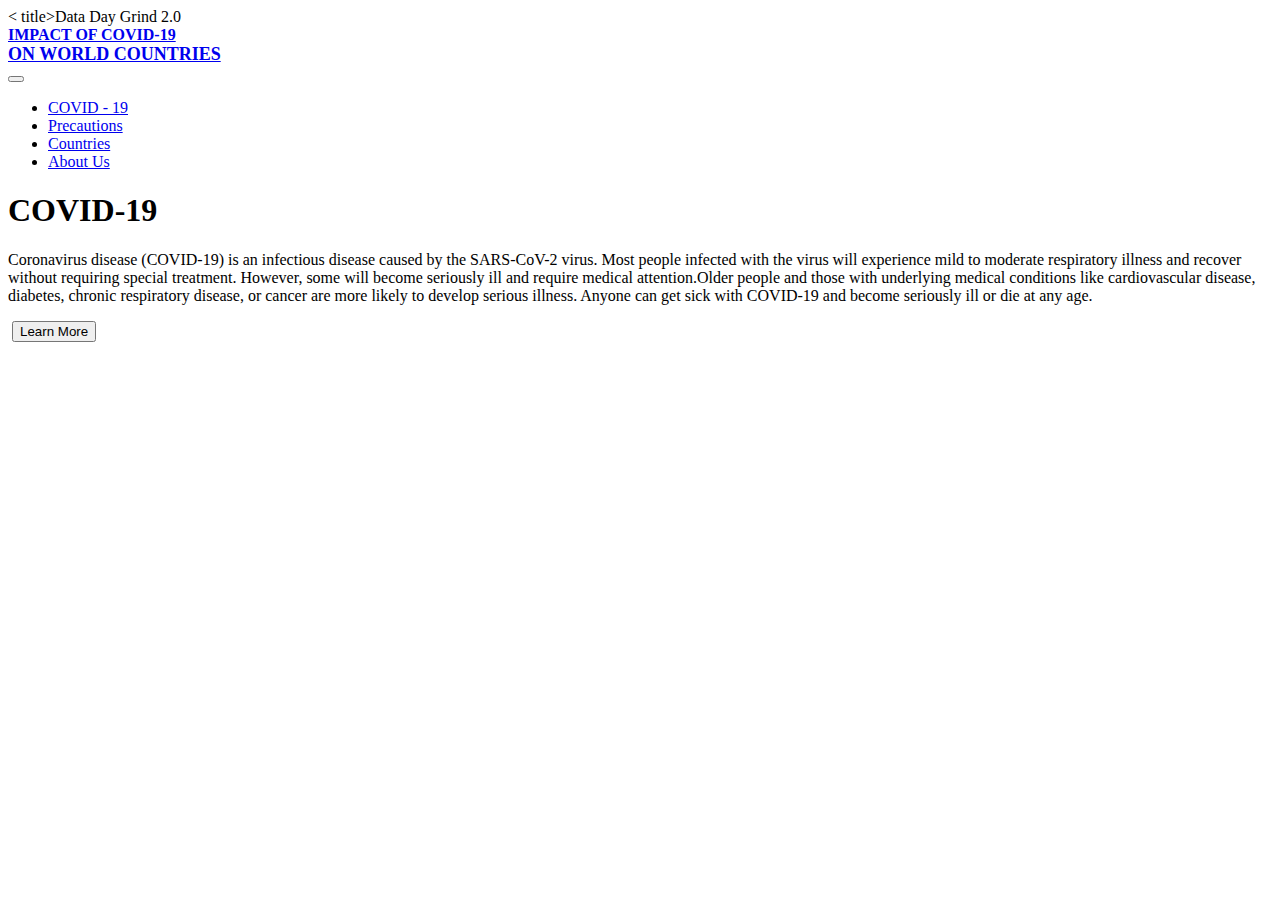
==== index.html @ d6d006fd "Add files via upload" ====
<!DOCTYPE html>
<html lang="en">
  <head>
    <meta charset="UTF-8" />
    <meta http-equiv="X-UA-Compatible" content="IE=edge" />
    <meta name="viewport" content="width=device-width, initial-scale=1.0" />
      
      
<!-- NB Essential-->
      
    <link href="https://cdn.jsdelivr.net/npm/bootstrap@5.0.1/dist/css/bootstrap.min.css"
      rel="stylesheet"
      integrity="sha384-+0n0xVW2eSR5OomGNYDnhzAbDsOXxcvSN1TPprVMTNDbiYZCxYbOOl7+AMvyTG2x"
      crossorigin="anonymous" />
    <link rel="stylesheet"
      href="https://cdn.jsdelivr.net/npm/bootstrap-icons@1.3.0/font/bootstrap-icons.css" />
    <link href="https://api.mapbox.com/mapbox-gl-js/v2.1.1/mapbox-gl.css"
      rel="stylesheet" />
    <link rel="stylesheet" href="css/style.css" />
      
<!-- NB Essential-->
      
      
<!-- MD cards -->
<!-- MD cards -->
      
      
  <!-- Vendor CSS Files -->
  <link href="assets/vendor/animate.css/animate.min.css" rel="stylesheet">
  <link href="assets/vendor/aos/aos.css" rel="stylesheet">
  <link href="assets/vendor/bootstrap/css/bootstrap.min.css" rel="stylesheet">
  <link href="assets/vendor/bootstrap-icons/bootstrap-icons.css" rel="stylesheet">
  <link href="assets/vendor/boxicons/css/boxicons.min.css" rel="stylesheet">
  <link href="assets/vendor/glightbox/css/glightbox.min.css" rel="stylesheet">
  <link href="assets/vendor/swiper/swiper-bundle.min.css" rel="stylesheet">

  <!-- Template Main CSS File -->
  <link href="assets/css/style.css" rel="stylesheet">

      
      
<!-- MD cards -->
<!-- MD cards -->

      

< title>Data Day Grind 2.0</title>
<meta content="" name="description">
<meta content="" name="keywords">  
      
      
  </head>
    


      
      
<!-- Navbar -->

    <nav class="navbar navbar-expand-lg bg-light navbar-light py-3 fixed-top">
      <div class="container">
        <a href="#" class="navbar-brand" style="font-weight: 600">IMPACT OF COVID-19 <div style="font-size: 18px"> ON WORLD COUNTRIES </div> </a>

        <button
          class="navbar-toggler"
          type="button"
          data-bs-toggle="collapse"
          data-bs-target="#navmenu"
        >
          <span class="navbar-toggler-icon"></span>
        </button>

        <div class="collapse navbar-collapse" id="navmenu">
          <ul class="navbar-nav ms-auto">
            <li class="nav-item">
              <a href="#covid-19" class="nav-link">COVID - 19</a>
            </li>
            <li class="nav-item">
              <a href="precautions.html" class="nav-link">Precautions</a>
            </li>
            <li class="nav-item">
              <a href="impact.html" class="nav-link">Countries</a>
            </li>
            <li class="nav-item">
              <a href="about-us.html" class="nav-link">About Us</a>
            </li>
          </ul>
        </div>
      </div>
    </nav>

<!-- Navbar -->

 


  <!-- COVID-19 -->  

              <section
      class="bg- text-dark p-5 p-lg-0 pt-lg-5 text-center text-sm-start" data-aos="fade-up"
    >
      <div class="container">
        <div class="d-sm-flex align-items-center justify-content-between">
          <div>
            <h1 id="scrollspyHeading1" class=""> COVID<span class="text-primary">-19 </span></h1>
              
            <p class="lead my-4" style="text-align: start; font-size: 1em">
Coronavirus disease (COVID-19) is an infectious disease caused by the SARS-CoV-2 virus. Most people infected with the virus will experience mild to moderate respiratory illness and recover without requiring special treatment. However, some will become seriously ill and require medical attention.<text class="d-none d-sm-block">Older people and those with underlying medical conditions like cardiovascular disease, diabetes, chronic respiratory disease, or cancer are more likely to develop serious illness. Anyone can get sick with COVID-19 and become seriously ill or die at any age.</text> </p>
              
               <img
            class="img-fluid rounded d-block d-sm-none"
            style="max-height: 350px "
            src="img/clip-stay-home-during-the-coronavirus-epidemic-family-staying-at-home-in-self-quarantine-protection-from-virus-1.png"
            alt=""
          />    
            <button
              class="btn btn-primary btn-md"
              data-bs-toggle="modal"
              data-bs-target="#enroll"
              onclick="window.location.href = 'https://who.int/health-topics/coronavirus'";
            >
              Learn More
            </button>
              
              
          </div>
          <img
            class="img-fluid rounded d-none d-sm-block"
            style="max-height: 350px "
            src="img/clip-stay-home-during-the-coronavirus-epidemic-family-staying-at-home-in-self-quarantine-protection-from-virus-1.png"
            alt=""
          />            
        </div>
      </div>
    </section>
    
  <!-- COVID-19 -->  

    
    
    
    

      
      
      
      

      
      
      
      
      
      
<body> 
    
  <!-- JS included here -->  
  <!-- JS included here -->  
  <!-- JS MD included here -->
    
    
    
    
  <!-- Vendor JS Files -->
  <script src="assets/vendor/aos/aos.js"></script>
  <script src="assets/vendor/bootstrap/js/bootstrap.bundle.min.js"></script>
  <script src="assets/vendor/glightbox/js/glightbox.min.js"></script>
  <script src="assets/vendor/isotope-layout/isotope.pkgd.min.js"></script>
  <script src="assets/vendor/php-email-form/validate.js"></script>
  <script src="assets/vendor/purecounter/purecounter.js"></script>
  <script src="assets/vendor/swiper/swiper-bundle.min.js"></script>
  <script src="assets/vendor/waypoints/noframework.waypoints.js"></script>

  <!-- Template Main JS File -->
  <script src="assets/js/main.js"></script>
 
    
    
    
    
  <!-- JS MD included here -->  
  <!-- JS included here -->  
  <!-- JS included here -->  

     <script
      src="https://cdn.jsdelivr.net/npm/bootstrap@5.0.1/dist/js/bootstrap.bundle.min.js"
      integrity="sha384-gtEjrD/SeCtmISkJkNUaaKMoLD0//ElJ19smozuHV6z3Iehds+3Ulb9Bn9Plx0x4"
      crossorigin="anonymous"
    ></script>
    <script src="https://api.mapbox.com/mapbox-gl-js/v2.1.1/mapbox-gl.js"></script>

    <script>
      mapboxgl.accessToken =
        'pk.eyJ1IjoiYnRyYXZlcnN5IiwiYSI6ImNrbmh0dXF1NzBtbnMyb3MzcTBpaG10eXcifQ.h5ZyYCglnMdOLAGGiL1Auw'
      var map = new mapboxgl.Map({
        container: 'map',
        style: 'mapbox://styles/mapbox/streets-v11',
        center: [-71.060982, 42.35725],
        zoom: 18,
      })
    </script>
    
    
    </body>    
</html>
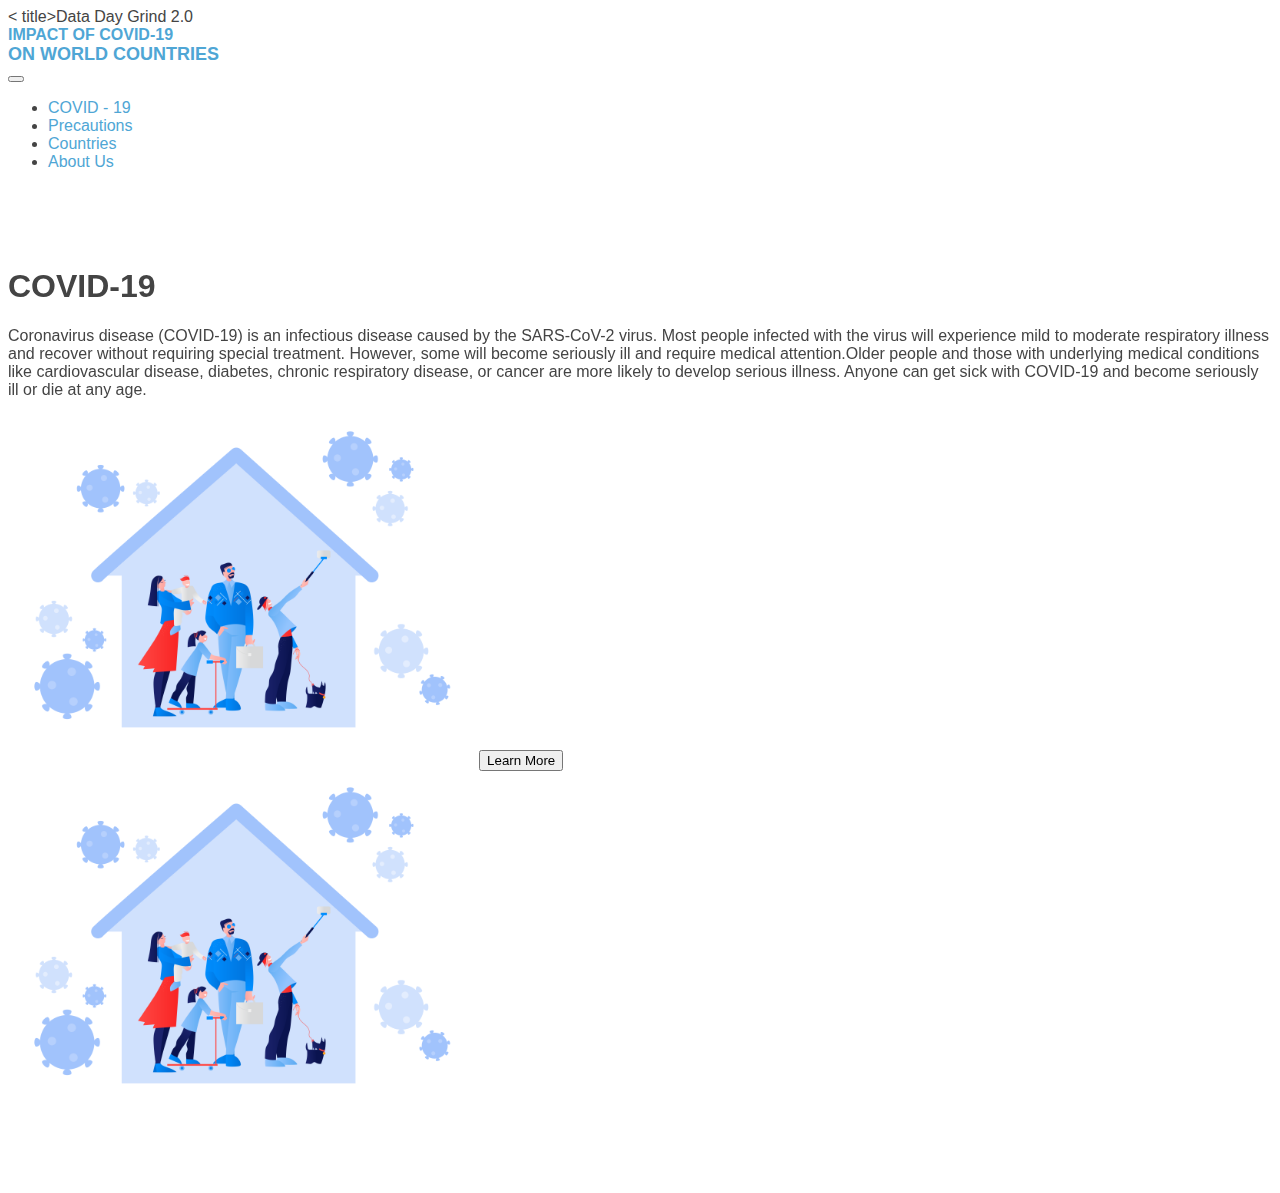
==== commit 07b032e6: "Update index.html" ====
--- a/index.html
+++ b/index.html
@@ -21,13 +21,7 @@
       rel="stylesheet" />
     <link rel="stylesheet" href="css/style.css" />
       
-<!-- NB Essential-->
-      
-      
-<!-- MD cards -->
-<!-- MD cards -->
-      
-      
+<!-- NB Essential--
   <!-- Vendor CSS Files -->
   <link href="assets/vendor/animate.css/animate.min.css" rel="stylesheet">
   <link href="assets/vendor/aos/aos.css" rel="stylesheet">
@@ -52,12 +46,7 @@
 <meta content="" name="keywords">  
       
       
-  </head>
-    
-
-
-      
-      
+  </head>    
 <!-- Navbar -->
 
     <nav class="navbar navbar-expand-lg bg-light navbar-light py-3 fixed-top">
@@ -93,10 +82,6 @@
     </nav>
 
 <!-- Navbar -->
-
- 
-
-
   <!-- COVID-19 -->  
 
               <section
@@ -138,23 +123,6 @@
     </section>
     
   <!-- COVID-19 -->  
-
-    
-    
-    
-    
-
-      
-      
-      
-      
-
-      
-      
-      
-      
-      
-      
 <body> 
     
   <!-- JS included here -->  
@@ -205,4 +173,4 @@
     
     
     </body>    
-</html>+</html>
--- a/assets/css/style.css
+++ b/assets/css/style.css
@@ -0,0 +1,1814 @@
+/**
+* Template Name: Moderna - v4.7.0
+* Template URL: https://bootstrapmade.com/free-bootstrap-template-corporate-moderna/
+* Author: BootstrapMade.com
+* License: https://bootstrapmade.com/license/
+*/
+
+/*--------------------------------------------------------------
+# General
+--------------------------------------------------------------*/
+body {
+  font-family: "Open Sans", sans-serif;
+  color: #444;
+}
+
+a {
+  color: #4fa6d5;
+  text-decoration: none;
+}
+
+a:hover {
+  color: #45beff;
+  text-decoration: none;
+}
+
+h1, h2, h3, h4, h5, h6, .font-primary {
+  font-family: "Roboto", sans-serif;
+}
+
+/*--------------------------------------------------------------
+# Back to top button
+--------------------------------------------------------------*/
+.back-to-top {
+  position: fixed;
+  visibility: hidden;
+  opacity: 0;
+  right: 15px;
+  bottom: 15px;
+  z-index: 99999;
+  background: #68A4C4;
+  width: 40px;
+  height: 40px;
+  border-radius: 4px;
+  transition: all 0.4s;
+}
+.back-to-top i {
+  font-size: 24px;
+  color: #fff;
+  line-height: 0;
+}
+.back-to-top:hover {
+  background: #85b6cf;
+  color: #fff;
+}
+.back-to-top.active {
+  visibility: visible;
+  opacity: 1;
+}
+
+/*--------------------------------------------------------------
+# Header
+--------------------------------------------------------------*/
+#header {
+  height: 80px;
+  transition: all 0.5s;
+  z-index: 997;
+  transition: all 0.5s;
+  background: #1e4356;
+}
+#header.header-transparent {
+  background: none;
+}
+#header.header-scrolled {
+  background: rgba(30, 67, 86, 0.8);
+  height: 60px;
+}
+#header .logo h1 {
+  font-size: 28px;
+  margin: 0;
+  padding: 4px 0;
+  line-height: 1;
+  font-weight: 400;
+  letter-spacing: 3px;
+  text-transform: uppercase;
+}
+#header .logo h1 a, #header .logo h1 a:hover {
+  color: #fff;
+  text-decoration: none;
+}
+#header .logo img {
+  padding: 0;
+  margin: 0;
+  max-height: 40px;
+}
+
+#main {
+  margin-top: 80px;
+}
+
+/*--------------------------------------------------------------
+# Navigation Menu
+--------------------------------------------------------------*/
+
+/*--------------------------------------------------------------
+# Hero Section
+--------------------------------------------------------------*/
+#hero {
+  width: 100%;
+  height: 90vh;
+  overflow: hidden;
+  position: relative;
+}
+#hero::after {
+  content: "";
+  position: absolute;
+  left: 50%;
+  top: 0;
+  width: 130%;
+  height: 95%;
+  background: linear-gradient(to right, white, white), url("../img/01.png") center top no-repeat;
+  z-index: 0;
+  border-radius: 0 0 50% 50%;
+  transform: translateX(-50%) rotate(0deg);
+}
+#hero::before {
+  content: "";
+  position: absolute;
+  left: 50%;
+  top: 0;
+  width: 130%;
+  height: 96%;
+  background: #68A4C4;
+  opacity: 0.3;
+  z-index: 0;
+  border-radius: 0 0 50% 50%;
+  transform: translateX(-50%) translateY(18px) rotate(2deg);
+}
+#hero .carousel-container {
+  display: flex;
+  justify-content: center;
+  align-items: center;
+  flex-direction: column;
+  text-align: center;
+  bottom: 0;
+  top: 0;
+  left: 0;
+  right: 0;
+}
+#hero h2 {
+  color: #fff;
+  margin-bottom: 30px;
+  font-size: 48px;
+  font-weight: 700;
+}
+#hero p {
+  width: 80%;
+  -webkit-animation-delay: 0.4s;
+  animation-delay: 0.4s;
+  margin: 0 auto 30px auto;
+  color: white;
+}
+#hero .carousel-control-prev, #hero .carousel-control-next {
+  width: 10%;
+}
+#hero .carousel-control-next-icon, #hero .carousel-control-prev-icon {
+  background: none;
+  font-size: 48px;
+  line-height: 1;
+  width: auto;
+  height: auto;
+}
+#hero .btn-get-started {
+  font-family: "Roboto", sans-serif;
+  font-weight: 500;
+  font-size: 14px;
+  letter-spacing: 1px;
+  display: inline-block;
+  padding: 12px 32px;
+  border-radius: 50px;
+  transition: 0.5s;
+  line-height: 1;
+  margin: 10px;
+  color: #fff;
+  -webkit-animation-delay: 0.8s;
+  animation-delay: 0.8s;
+  border: 2px solid #68A4C4;
+}
+#hero .btn-get-started:hover {
+  background: #68A4C4;
+  color: #fff;
+  text-decoration: none;
+}
+@media (min-width: 1024px) {
+  #hero p {
+    width: 60%;
+  }
+  #hero .carousel-control-prev, #hero .carousel-control-next {
+    width: 5%;
+  }
+}
+@media (max-width: 768px) {
+  #hero::after {
+    width: 180%;
+    height: 95%;
+    border-radius: 0 0 50% 50%;
+    transform: translateX(-50%) rotate(0deg);
+  }
+  #hero::before {
+    top: 0;
+    width: 180%;
+    height: 94%;
+    border-radius: 0 0 50% 50%;
+    transform: translateX(-50%) translateY(20px) rotate(4deg);
+  }
+}
+@media (max-width: 575px) {
+  #hero h2 {
+    font-size: 30px;
+  }
+  #hero::after {
+    left: 40%;
+    top: 0;
+    width: 200%;
+    height: 95%;
+    border-radius: 0 0 50% 50%;
+    transform: translateX(-50%) rotate(0deg);
+  }
+  #hero::before {
+    left: 50%;
+    top: 0;
+    width: 200%;
+    height: 94%;
+    border-radius: 0 0 50% 50%;
+    transform: translateX(-50%) translateY(20px) rotate(4deg);
+  }
+}
+
+/*--------------------------------------------------------------
+# Hero No Slider Section
+--------------------------------------------------------------*/
+#hero-no-slider {
+  width: 100%;
+  height: 100vh;
+  overflow: hidden;
+  position: relative;
+  text-align: center;
+}
+#hero-no-slider::before {
+  content: "";
+  position: absolute;
+  left: 0;
+  top: 0;
+  right: 0;
+  bottom: 0;
+  background: linear-gradient(to right, rgba(30, 67, 86, 0.8), rgba(30, 67, 86, 0.6)), url("../img/01.png") center top no-repeat;
+}
+#hero-no-slider h2 {
+  color: #fff;
+  margin-bottom: 15px;
+  font-size: 48px;
+  font-weight: 700;
+}
+#hero-no-slider p {
+  color: #fff;
+}
+#hero-no-slider .btn-get-started {
+  font-family: "Roboto", sans-serif;
+  font-weight: 500;
+  font-size: 14px;
+  letter-spacing: 1px;
+  display: inline-block;
+  padding: 12px 32px;
+  border-radius: 50px;
+  transition: 0.5s;
+  line-height: 1;
+  margin: 10px;
+  color: #fff;
+  -webkit-animation-delay: 0.8s;
+  animation-delay: 0.8s;
+  border: 2px solid #68A4C4;
+}
+#hero-no-slider .btn-get-started:hover {
+  background: #68A4C4;
+  color: #fff;
+  text-decoration: none;
+}
+@media (max-width: 575px) {
+  #hero-no-slider h2 {
+    font-size: 30px;
+  }
+}
+
+/*--------------------------------------------------------------
+# Sections General
+--------------------------------------------------------------*/
+section {
+  padding: 60px 0;
+}
+
+.section-bg {
+  background-color: #f3f8fa;
+}
+
+.section-title {
+  text-align: center;
+  padding-bottom: 30px;
+}
+.section-title h2 {
+  font-size: 28px;
+  font-weight: 400;
+  margin-bottom: 20px;
+  padding-bottom: 20px;
+  position: relative;
+}
+.section-title h2::before {
+  content: "";
+  position: absolute;
+  display: block;
+  width: 120px;
+  height: 1px;
+  background: #ddd;
+  bottom: 1px;
+  left: calc(50% - 60px);
+}
+.section-title h2::after {
+  content: "";
+  position: absolute;
+  display: block;
+  width: 40px;
+  height: 3px;
+  background: #68A4C4;
+  bottom: 0;
+  left: calc(50% - 20px);
+}
+.section-title p {
+  margin-bottom: 0;
+}
+
+/*--------------------------------------------------------------
+# Breadcrumbs
+--------------------------------------------------------------*/
+.breadcrumbs {
+  padding: 15px 0;
+  background-color: #f3f8fa;
+  min-height: 40px;
+}
+.breadcrumbs h2 {
+  font-size: 28px;
+  font-weight: 300;
+}
+.breadcrumbs ol {
+  display: flex;
+  flex-wrap: wrap;
+  list-style: none;
+  padding: 0;
+  margin: 0;
+}
+.breadcrumbs ol li + li {
+  padding-left: 10px;
+}
+.breadcrumbs ol li + li::before {
+  display: inline-block;
+  padding-right: 10px;
+  color: #6c757d;
+  content: "/";
+}
+@media (max-width: 768px) {
+  .breadcrumbs .d-flex {
+    display: block !important;
+  }
+  .breadcrumbs ol {
+    display: block;
+  }
+  .breadcrumbs ol li {
+    display: inline-block;
+  }
+}
+
+/*--------------------------------------------------------------
+# Our Services
+--------------------------------------------------------------*/
+.services {
+  padding-bottom: 20px;
+}
+.services .icon-box {
+  padding: 30px;
+  position: relative;
+  overflow: hidden;
+  margin: 0 0 40px 0;
+  background: #fff;
+  box-shadow: 0 5px 26px 0 rgba(68, 88, 144, 0.14);
+  transition: all 0.3s ease-in-out;
+  text-align: center;
+  border: 1px solid #fff;
+}
+.services .icon {
+  margin: 0 auto 20px auto;
+  padding-top: 17px;
+  display: inline-block;
+  text-align: center;
+  border-radius: 50%;
+  width: 72px;
+  height: 72px;
+}
+.services .icon i {
+  font-size: 36px;
+  line-height: 1;
+}
+.services .title {
+  font-weight: 700;
+  margin-bottom: 15px;
+  font-size: 18px;
+}
+.services .title a {
+  color: #111;
+}
+.services .description {
+  font-size: 15px;
+  line-height: 28px;
+  margin-bottom: 0;
+}
+.services .icon-box-pink .icon {
+  background: #fceef3;
+}
+.services .icon-box-pink .icon i {
+  color: #ff689b;
+}
+.services .icon-box-pink:hover {
+  border-color: #ff689b;
+}
+.services .icon-box-cyan .icon {
+  background: #e6fdfc;
+}
+.services .icon-box-cyan .icon i {
+  color: #3fcdc7;
+}
+.services .icon-box-cyan:hover {
+  border-color: #3fcdc7;
+}
+.services .icon-box-green .icon {
+  background: #eafde7;
+}
+.services .icon-box-green .icon i {
+  color: #41cf2e;
+}
+.services .icon-box-green:hover {
+  border-color: #41cf2e;
+}
+.services .icon-box-blue .icon {
+  background: #e1eeff;
+}
+.services .icon-box-blue .icon i {
+  color: #2282ff;
+}
+.services .icon-box-blue:hover {
+  border-color: #2282ff;
+}
+
+/*--------------------------------------------------------------
+# Why Us
+--------------------------------------------------------------*/
+.why-us .container {
+  box-shadow: 0 5px 25px 0 rgba(214, 215, 216, 0.6);
+  background: #fff;
+}
+.why-us .icon-box + .icon-box {
+  margin-top: 50px;
+}
+.why-us .icon-box .icon {
+  float: left;
+  display: flex;
+  align-items: center;
+  justify-content: center;
+  width: 72px;
+  height: 72px;
+  background: #f3f8fa;
+  border-radius: 6px;
+  transition: 0.5s;
+}
+.why-us .icon-box .icon i {
+  color: #68A4C4;
+  font-size: 32px;
+}
+.why-us .icon-box:hover .icon {
+  background: #68A4C4;
+}
+.why-us .icon-box:hover .icon i {
+  color: #fff;
+}
+.why-us .icon-box .title {
+  margin-left: 95px;
+  font-weight: 700;
+  margin-bottom: 10px;
+  font-size: 18px;
+  text-transform: uppercase;
+}
+.why-us .icon-box .title a {
+  color: #343a40;
+  transition: 0.3s;
+}
+.why-us .icon-box .title a:hover {
+  color: #68A4C4;
+}
+.why-us .icon-box .description {
+  margin-left: 95px;
+  line-height: 24px;
+  font-size: 14px;
+}
+.why-us .video-box {
+  position: relative;
+}
+.why-us .video-box img {
+  padding-top: 15px;
+  padding-bottom: 15px;
+}
+.why-us .play-btn {
+  width: 94px;
+  height: 94px;
+  background: radial-gradient(#68A4C4 50%, rgba(104, 164, 196, 0.4) 52%);
+  border-radius: 50%;
+  display: block;
+  position: absolute;
+  left: calc(50% - 47px);
+  top: calc(50% - 47px);
+  overflow: hidden;
+}
+.why-us .play-btn::after {
+  content: "";
+  position: absolute;
+  left: 50%;
+  top: 50%;
+  transform: translateX(-40%) translateY(-50%);
+  width: 0;
+  height: 0;
+  border-top: 10px solid transparent;
+  border-bottom: 10px solid transparent;
+  border-left: 15px solid #fff;
+  z-index: 100;
+  transition: all 400ms cubic-bezier(0.55, 0.055, 0.675, 0.19);
+}
+.why-us .play-btn::before {
+  content: "";
+  position: absolute;
+  width: 120px;
+  height: 120px;
+  -webkit-animation-delay: 0s;
+  animation-delay: 0s;
+  -webkit-animation: pulsate-btn 2s;
+  animation: pulsate-btn 2s;
+  -webkit-animation-direction: forwards;
+  animation-direction: forwards;
+  -webkit-animation-iteration-count: infinite;
+  animation-iteration-count: infinite;
+  -webkit-animation-timing-function: steps;
+  animation-timing-function: steps;
+  opacity: 1;
+  border-radius: 50%;
+  border: 5px solid rgba(104, 164, 196, 0.7);
+  top: -15%;
+  left: -15%;
+  background: rgba(198, 16, 0, 0);
+}
+.why-us .play-btn:hover::after {
+  border-left: 15px solid #68A4C4;
+  transform: scale(20);
+}
+.why-us .play-btn:hover::before {
+  content: "";
+  position: absolute;
+  left: 50%;
+  top: 50%;
+  transform: translateX(-40%) translateY(-50%);
+  width: 0;
+  height: 0;
+  border: none;
+  border-top: 10px solid transparent;
+  border-bottom: 10px solid transparent;
+  border-left: 15px solid #fff;
+  z-index: 200;
+  -webkit-animation: none;
+  animation: none;
+  border-radius: 0;
+}
+
+@-webkit-keyframes pulsate-btn {
+  0% {
+    transform: scale(0.6, 0.6);
+    opacity: 1;
+  }
+  100% {
+    transform: scale(1, 1);
+    opacity: 0;
+  }
+}
+
+@keyframes pulsate-btn {
+  0% {
+    transform: scale(0.6, 0.6);
+    opacity: 1;
+  }
+  100% {
+    transform: scale(1, 1);
+    opacity: 0;
+  }
+}
+/*--------------------------------------------------------------
+# Features
+--------------------------------------------------------------*/
+.features .row + .row {
+  margin-top: 100px;
+}
+.features h3 {
+  font-weight: 400;
+  font-size: 24px;
+}
+.features ul {
+  list-style: none;
+  padding: 0;
+}
+.features ul li {
+  padding-bottom: 10px;
+}
+.features ul i {
+  font-size: 20px;
+  padding-right: 4px;
+  color: #68A4C4;
+}
+.features p:last-child {
+  margin-bottom: 0;
+}
+
+/*--------------------------------------------------------------
+# About
+--------------------------------------------------------------*/
+.about h3 {
+  font-weight: 400;
+  font-size: 26px;
+}
+.about ul {
+  list-style: none;
+  padding: 0;
+}
+.about ul li {
+  padding-bottom: 10px;
+}
+.about ul i {
+  font-size: 20px;
+  padding-right: 4px;
+  color: #68A4C4;
+}
+.about p:last-child {
+  margin-bottom: 0;
+}
+
+/*--------------------------------------------------------------
+# Facts
+--------------------------------------------------------------*/
+.facts .counters span {
+  font-size: 48px;
+  display: block;
+  color: #68A4C4;
+}
+.facts .counters p {
+  padding: 0;
+  margin: 0 0 20px 0;
+  font-family: "Roboto", sans-serif;
+  font-size: 14px;
+}
+
+/*--------------------------------------------------------------
+# Our Skills
+--------------------------------------------------------------*/
+.skills {
+  padding: 60px 0;
+}
+.skills .progress {
+  height: 35px;
+  margin-bottom: 10px;
+}
+.skills .progress .skill {
+  line-height: 35px;
+  padding: 0;
+  margin: 0 0 0 20px;
+  text-transform: uppercase;
+}
+.skills .progress .skill .val {
+  float: right;
+  font-style: normal;
+  margin: 0 20px 0 0;
+}
+.skills .progress-bar {
+  width: 1px;
+  text-align: left;
+  transition: 0.9s;
+}
+
+/*--------------------------------------------------------------
+# Tetstimonials
+--------------------------------------------------------------*/
+.testimonials {
+  padding: 60px 0;
+}
+.testimonials .section-header {
+  margin-bottom: 40px;
+}
+.testimonials .testimonials-carousel {
+  overflow: hidden;
+}
+.testimonials .testimonial-item {
+  text-align: center;
+}
+.testimonials .testimonial-item .testimonial-img {
+  width: 120px;
+  border-radius: 50%;
+  border: 4px solid #fff;
+  margin: 0 auto;
+}
+.testimonials .testimonial-item h3 {
+  font-size: 20px;
+  font-weight: bold;
+  margin: 10px 0 5px 0;
+  color: #111;
+}
+.testimonials .testimonial-item h4 {
+  font-size: 14px;
+  color: #999;
+  margin: 0 0 15px 0;
+}
+.testimonials .testimonial-item .quote-icon-left, .testimonials .testimonial-item .quote-icon-right {
+  color: #fbfcfd;
+  font-size: 26px;
+}
+.testimonials .testimonial-item .quote-icon-left {
+  display: inline-block;
+  left: -5px;
+  position: relative;
+}
+.testimonials .testimonial-item .quote-icon-right {
+  display: inline-block;
+  right: -5px;
+  position: relative;
+  top: 10px;
+}
+.testimonials .testimonial-item p {
+  font-style: italic;
+  margin: 0 auto 15px auto;
+}
+.testimonials .swiper-pagination {
+  margin-top: 20px;
+  position: relative;
+}
+.testimonials .swiper-pagination .swiper-pagination-bullet {
+  width: 12px;
+  height: 12px;
+  background-color: #fff;
+  opacity: 1;
+  border: 1px solid #68A4C4;
+}
+.testimonials .swiper-pagination .swiper-pagination-bullet-active {
+  background-color: #68A4C4;
+}
+
+/*--------------------------------------------------------------
+# Service Details
+--------------------------------------------------------------*/
+.service-details {
+  padding-bottom: 10px;
+}
+.service-details .card {
+  border: 0;
+  padding: 0 30px;
+  margin-bottom: 60px;
+  position: relative;
+}
+.service-details .card-img {
+  width: calc(100% + 60px);
+  margin-left: -30px;
+  overflow: hidden;
+  z-index: 9;
+  border-radius: 0;
+}
+.service-details .card-img img {
+  max-width: 100%;
+  transition: all 0.3s ease-in-out;
+}
+.service-details .card-body {
+  z-index: 10;
+  background: #fff;
+  border-top: 4px solid #fff;
+  padding: 30px;
+  box-shadow: 0px 2px 15px rgba(0, 0, 0, 0.1);
+  margin-top: -60px;
+  transition: 0.3s;
+}
+.service-details .card-title {
+  font-weight: 700;
+  text-align: center;
+  margin-bottom: 20px;
+}
+.service-details .card-title a {
+  color: #1e4356;
+  transition: 0.3s;
+}
+.service-details .card-text {
+  color: #5e5e5e;
+}
+.service-details .read-more a {
+  color: #777777;
+  text-transform: uppercase;
+  font-weight: 600;
+  font-size: 12px;
+  transition: 0.3s;
+}
+.service-details .read-more a:hover {
+  color: #68A4C4;
+}
+.service-details .card:hover img {
+  transform: scale(1.1);
+}
+.service-details .card:hover .card-body {
+  border-color: #68A4C4;
+}
+.service-details .card:hover .card-body .card-title a {
+  color: #68A4C4;
+}
+
+/*--------------------------------------------------------------
+# Pricing
+--------------------------------------------------------------*/
+.pricing .row {
+  padding-top: 40px;
+}
+.pricing .box {
+  padding: 40px;
+  margin-bottom: 30px;
+  box-shadow: 0px 0px 30px rgba(73, 78, 92, 0.15);
+  background: #fff;
+  text-align: center;
+}
+.pricing h3 {
+  font-weight: 300;
+  margin-bottom: 15px;
+  font-size: 28px;
+}
+.pricing h4 {
+  font-size: 46px;
+  color: #68A4C4;
+  font-weight: 400;
+  font-family: "Open Sans", sans-serif;
+  margin-bottom: 25px;
+}
+.pricing h4 span {
+  color: #bababa;
+  font-size: 18px;
+  display: block;
+}
+.pricing ul {
+  padding: 0;
+  list-style: none;
+  color: #999;
+  text-align: left;
+  line-height: 20px;
+}
+.pricing ul li {
+  padding-bottom: 12px;
+}
+.pricing ul i {
+  color: #68A4C4;
+  font-size: 18px;
+  padding-right: 4px;
+}
+.pricing ul .na {
+  color: #ccc;
+}
+.pricing ul .na i {
+  color: #ccc;
+}
+.pricing ul .na span {
+  text-decoration: line-through;
+}
+.pricing .get-started-btn {
+  background: #1e4356;
+  display: inline-block;
+  padding: 6px 30px;
+  border-radius: 20px;
+  color: #fff;
+  transition: none;
+  font-size: 14px;
+  font-weight: 400;
+  font-family: "Roboto", sans-serif;
+  transition: 0.3s;
+}
+.pricing .get-started-btn:hover {
+  background: #68A4C4;
+}
+.pricing .featured {
+  z-index: 10;
+  margin: -30px -5px 0 -5px;
+}
+.pricing .featured .get-started-btn {
+  background: #68A4C4;
+}
+.pricing .featured .get-started-btn:hover {
+  background: #85b6cf;
+}
+@media (max-width: 992px) {
+  .pricing .box {
+    max-width: 60%;
+    margin: 0 auto 30px auto;
+  }
+}
+@media (max-width: 767px) {
+  .pricing .box {
+    max-width: 80%;
+    margin: 0 auto 30px auto;
+  }
+}
+@media (max-width: 420px) {
+  .pricing .box {
+    max-width: 100%;
+    margin: 0 auto 30px auto;
+  }
+}
+
+/*--------------------------------------------------------------
+# Portfolio
+--------------------------------------------------------------*/
+.portfolio {
+  padding-bottom: 60px;
+}
+.portfolio #portfolio-flters {
+  padding: 0;
+  margin: 0 0 35px 0;
+  list-style: none;
+  text-align: center;
+}
+.portfolio #portfolio-flters li {
+  cursor: pointer;
+  margin: 0 12px 5px 12px;
+  display: inline-block;
+  padding: 0 4px 6px 4px;
+  font-size: 16px;
+  font-weight: 500;
+  line-height: 20px;
+  color: #444;
+  transition: all 0.3s ease-in-out;
+  border-bottom: 2px solid #fff;
+  font-family: "Roboto", sans-serif;
+}
+.portfolio #portfolio-flters li:hover, .portfolio #portfolio-flters li.filter-active {
+  border-color: #68A4C4;
+  color: #68A4C4;
+}
+.portfolio .portfolio-item {
+  background: #1e4356;
+  overflow: hidden;
+  min-height: 200px;
+  position: relative;
+  border-radius: 4px;
+  margin: 0 0 30px 0;
+}
+.portfolio .portfolio-item img {
+  transition: all 0.3s ease-in-out;
+}
+.portfolio .portfolio-item .portfolio-info {
+  opacity: 0;
+  position: absolute;
+  transition: all 0.3s linear;
+  text-align: center;
+  top: 10%;
+  left: 0;
+  right: 0;
+}
+.portfolio .portfolio-item .portfolio-info h3 {
+  font-size: 22px;
+  color: #fff;
+  font-weight: bold;
+}
+.portfolio .portfolio-item .portfolio-info a i {
+  color: rgba(255, 255, 255, 0.6);
+  font-size: 28px;
+  transition: 0.3s;
+}
+.portfolio .portfolio-item .portfolio-info a i:hover {
+  color: white;
+}
+.portfolio .portfolio-item:hover img {
+  opacity: 0.6;
+  transform: scale(1.1);
+}
+.portfolio .portfolio-item:hover .portfolio-info {
+  opacity: 1;
+  top: calc(50% - 30px);
+}
+
+/*--------------------------------------------------------------
+# Portfolio Details
+--------------------------------------------------------------*/
+.portfolio-details {
+  padding-top: 40px;
+}
+.portfolio-details .portfolio-details-slider img {
+  width: 100%;
+}
+.portfolio-details .portfolio-details-slider .swiper-pagination {
+  margin-top: 20px;
+  position: relative;
+}
+.portfolio-details .portfolio-details-slider .swiper-pagination .swiper-pagination-bullet {
+  width: 12px;
+  height: 12px;
+  background-color: #fff;
+  opacity: 1;
+  border: 1px solid #68A4C4;
+}
+.portfolio-details .portfolio-details-slider .swiper-pagination .swiper-pagination-bullet-active {
+  background-color: #68A4C4;
+}
+.portfolio-details .portfolio-info {
+  padding: 30px;
+  box-shadow: 0px 0 30px rgba(30, 67, 86, 0.08);
+}
+.portfolio-details .portfolio-info h3 {
+  font-size: 22px;
+  font-weight: 700;
+  margin-bottom: 20px;
+  padding-bottom: 20px;
+  border-bottom: 1px solid #eee;
+}
+.portfolio-details .portfolio-info ul {
+  list-style: none;
+  padding: 0;
+  font-size: 15px;
+}
+.portfolio-details .portfolio-info ul li + li {
+  margin-top: 10px;
+}
+.portfolio-details .portfolio-description {
+  padding-top: 30px;
+}
+.portfolio-details .portfolio-description h2 {
+  font-size: 26px;
+  font-weight: 700;
+  margin-bottom: 20px;
+}
+.portfolio-details .portfolio-description p {
+  padding: 0;
+}
+
+/*--------------------------------------------------------------
+# Team
+--------------------------------------------------------------*/
+.team {
+  background: #fff;
+  padding-bottom: 30px;
+}
+.team .member {
+  margin-bottom: 20px;
+  overflow: hidden;
+}
+.team .member .member-img {
+  position: relative;
+  overflow: hidden;
+}
+.team .member .social {
+  position: absolute;
+  left: 0;
+  bottom: -40px;
+  right: 0;
+  height: 40px;
+  opacity: 0;
+  transition: bottom ease-in-out 0.4s;
+  text-align: center;
+  background: rgba(30, 67, 86, 0.8);
+  display: flex;
+  align-items: center;
+  justify-content: center;
+}
+.team .member .social a {
+  transition: color 0.3s;
+  color: #fff;
+  margin: 0 12px;
+  display: inline-block;
+}
+.team .member .social a:hover {
+  color: #68A4C4;
+}
+.team .member .social i {
+  font-size: 18px;
+  margin: 0 2px;
+}
+.team .member .member-info h4 {
+  font-weight: 700;
+  margin: 15px 0 5px 0;
+  font-size: 18px;
+}
+.team .member .member-info span {
+  display: block;
+  font-size: 13px;
+  text-transform: uppercase;
+  font-weight: 400;
+  margin-bottom: 15px;
+  color: #68A4C4;
+}
+.team .member .member-info p {
+  font-style: italic;
+  font-size: 14px;
+  line-height: 26px;
+  color: #666;
+}
+.team .member:hover .social {
+  bottom: 0;
+  opacity: 1;
+  transition: bottom ease-in-out 0.4s;
+}
+.team .member:hover .social a, .team .member:hover .social i {
+  line-height: 0;
+  font-size: 18px;
+}
+
+/*--------------------------------------------------------------
+# Contact
+--------------------------------------------------------------*/
+.contact {
+  padding-bottom: 30px;
+}
+.contact .info-box {
+  color: #444;
+  text-align: center;
+  box-shadow: 0 0 30px rgba(214, 215, 216, 0.6);
+  padding: 20px 0 30px 0;
+  margin-bottom: 30px;
+}
+.contact .info-box i {
+  font-size: 32px;
+  color: #68A4C4;
+  border-radius: 50%;
+  padding: 8px;
+  border: 2px dotted #a2cce3;
+}
+.contact .info-box h3 {
+  font-size: 20px;
+  color: #666;
+  font-weight: 700;
+  margin: 10px 0;
+}
+.contact .info-box p {
+  padding: 0;
+  line-height: 24px;
+  font-size: 14px;
+  margin-bottom: 0;
+}
+.contact .php-email-form {
+  box-shadow: 0 0 30px rgba(214, 215, 216, 0.6);
+  padding: 30px;
+  margin-bottom: 30px;
+}
+.contact .php-email-form .error-message {
+  display: none;
+  color: #fff;
+  background: #ed3c0d;
+  text-align: left;
+  padding: 15px;
+  font-weight: 600;
+}
+.contact .php-email-form .error-message br + br {
+  margin-top: 25px;
+}
+.contact .php-email-form .sent-message {
+  display: none;
+  color: #fff;
+  background: #18d26e;
+  text-align: center;
+  padding: 15px;
+  font-weight: 600;
+}
+.contact .php-email-form .loading {
+  display: none;
+  background: #fff;
+  text-align: center;
+  padding: 15px;
+}
+.contact .php-email-form .loading:before {
+  content: "";
+  display: inline-block;
+  border-radius: 50%;
+  width: 24px;
+  height: 24px;
+  margin: 0 10px -6px 0;
+  border: 3px solid #18d26e;
+  border-top-color: #eee;
+  -webkit-animation: animate-loading 1s linear infinite;
+  animation: animate-loading 1s linear infinite;
+}
+.contact .php-email-form input, .contact .php-email-form textarea {
+  border-radius: 0;
+  box-shadow: none;
+  font-size: 14px;
+}
+.contact .php-email-form input::focus, .contact .php-email-form textarea::focus {
+  background-color: #68A4C4;
+}
+.contact .php-email-form input {
+  padding: 10px 15px;
+}
+.contact .php-email-form textarea {
+  padding: 12px 15px;
+}
+.contact .php-email-form button[type=submit] {
+  background: #68A4C4;
+  border: 0;
+  padding: 10px 24px;
+  color: #fff;
+  transition: 0.4s;
+}
+.contact .php-email-form button[type=submit]:hover {
+  background: #8dbad2;
+}
+@-webkit-keyframes animate-loading {
+  0% {
+    transform: rotate(0deg);
+  }
+  100% {
+    transform: rotate(360deg);
+  }
+}
+@keyframes animate-loading {
+  0% {
+    transform: rotate(0deg);
+  }
+  100% {
+    transform: rotate(360deg);
+  }
+}
+
+/*--------------------------------------------------------------
+# Map
+--------------------------------------------------------------*/
+.map {
+  padding: 0;
+  margin-bottom: -6px;
+}
+.map iframe {
+  width: 100%;
+  height: 380px;
+}
+
+/*--------------------------------------------------------------
+# Blog
+--------------------------------------------------------------*/
+.blog {
+  padding: 40px 0 20px 0;
+}
+.blog .entry {
+  padding: 30px;
+  margin-bottom: 60px;
+  box-shadow: 0 4px 16px rgba(0, 0, 0, 0.1);
+}
+.blog .entry .entry-img {
+  max-height: 440px;
+  margin: -30px -30px 20px -30px;
+  overflow: hidden;
+}
+.blog .entry .entry-title {
+  font-size: 28px;
+  font-weight: bold;
+  padding: 0;
+  margin: 0 0 20px 0;
+}
+.blog .entry .entry-title a {
+  color: #1e4356;
+  transition: 0.3s;
+}
+.blog .entry .entry-title a:hover {
+  color: #68A4C4;
+}
+.blog .entry .entry-meta {
+  margin-bottom: 15px;
+  color: #72afce;
+}
+.blog .entry .entry-meta ul {
+  display: flex;
+  flex-wrap: wrap;
+  list-style: none;
+  align-items: center;
+  padding: 0;
+  margin: 0;
+}
+.blog .entry .entry-meta ul li + li {
+  padding-left: 20px;
+}
+.blog .entry .entry-meta i {
+  font-size: 16px;
+  margin-right: 8px;
+  line-height: 0;
+}
+.blog .entry .entry-meta a {
+  color: #777777;
+  font-size: 14px;
+  display: inline-block;
+  line-height: 1;
+}
+.blog .entry .entry-content p {
+  line-height: 24px;
+}
+.blog .entry .entry-content .read-more {
+  -moz-text-align-last: right;
+  text-align-last: right;
+}
+.blog .entry .entry-content .read-more a {
+  display: inline-block;
+  background: #68A4C4;
+  color: #fff;
+  padding: 6px 20px;
+  transition: 0.3s;
+  font-size: 14px;
+}
+.blog .entry .entry-content .read-more a:hover {
+  background: #7aafcb;
+}
+.blog .entry .entry-content h3 {
+  font-size: 22px;
+  margin-top: 30px;
+  font-weight: bold;
+}
+.blog .entry .entry-content blockquote {
+  overflow: hidden;
+  background-color: #fafafa;
+  padding: 60px;
+  position: relative;
+  text-align: center;
+  margin: 20px 0;
+}
+.blog .entry .entry-content blockquote p {
+  color: #444;
+  line-height: 1.6;
+  margin-bottom: 0;
+  font-style: italic;
+  font-weight: 500;
+  font-size: 22px;
+}
+.blog .entry .entry-content blockquote::after {
+  content: "";
+  position: absolute;
+  left: 0;
+  top: 0;
+  bottom: 0;
+  width: 3px;
+  background-color: #1e4356;
+  margin-top: 20px;
+  margin-bottom: 20px;
+}
+.blog .entry .entry-footer {
+  padding-top: 10px;
+  border-top: 1px solid #e6e6e6;
+}
+.blog .entry .entry-footer i {
+  color: #4c99c1;
+  display: inline;
+}
+.blog .entry .entry-footer a {
+  color: #255269;
+  transition: 0.3s;
+}
+.blog .entry .entry-footer a:hover {
+  color: #68A4C4;
+}
+.blog .entry .entry-footer .cats {
+  list-style: none;
+  display: inline;
+  padding: 0 20px 0 0;
+  font-size: 14px;
+}
+.blog .entry .entry-footer .cats li {
+  display: inline-block;
+}
+.blog .entry .entry-footer .tags {
+  list-style: none;
+  display: inline;
+  padding: 0;
+  font-size: 14px;
+}
+.blog .entry .entry-footer .tags li {
+  display: inline-block;
+}
+.blog .entry .entry-footer .tags li + li::before {
+  padding-right: 6px;
+  color: #6c757d;
+  content: ",";
+}
+.blog .entry .entry-footer .share {
+  font-size: 16px;
+}
+.blog .entry .entry-footer .share i {
+  padding-left: 5px;
+}
+.blog .entry-single {
+  margin-bottom: 30px;
+}
+.blog .blog-author {
+  padding: 20px;
+  margin-bottom: 30px;
+  box-shadow: 0 4px 16px rgba(0, 0, 0, 0.1);
+}
+.blog .blog-author img {
+  width: 120px;
+  margin-right: 20px;
+}
+.blog .blog-author h4 {
+  font-weight: 600;
+  font-size: 22px;
+  margin-bottom: 0px;
+  padding: 0;
+  color: #1e4356;
+}
+.blog .blog-author .social-links {
+  margin: 0 10px 10px 0;
+}
+.blog .blog-author .social-links a {
+  color: rgba(30, 67, 86, 0.5);
+  margin-right: 5px;
+}
+.blog .blog-author p {
+  font-style: italic;
+  color: #b7b7b7;
+}
+.blog .blog-comments {
+  margin-bottom: 30px;
+}
+.blog .blog-comments .comments-count {
+  font-weight: bold;
+}
+.blog .blog-comments .comment {
+  margin-top: 30px;
+  position: relative;
+}
+.blog .blog-comments .comment .comment-img {
+  margin-right: 14px;
+}
+.blog .blog-comments .comment .comment-img img {
+  width: 60px;
+}
+.blog .blog-comments .comment h5 {
+  font-size: 16px;
+  margin-bottom: 2px;
+}
+.blog .blog-comments .comment h5 a {
+  font-weight: bold;
+  color: #444;
+  transition: 0.3s;
+}
+.blog .blog-comments .comment h5 a:hover {
+  color: #68A4C4;
+}
+.blog .blog-comments .comment h5 .reply {
+  padding-left: 10px;
+  color: #1e4356;
+}
+.blog .blog-comments .comment h5 .reply i {
+  font-size: 20px;
+}
+.blog .blog-comments .comment time {
+  display: block;
+  font-size: 14px;
+  color: #2b607c;
+  margin-bottom: 5px;
+}
+.blog .blog-comments .comment.comment-reply {
+  padding-left: 40px;
+}
+.blog .blog-comments .reply-form {
+  margin-top: 30px;
+  padding: 30px;
+  box-shadow: 0 4px 16px rgba(0, 0, 0, 0.1);
+}
+.blog .blog-comments .reply-form h4 {
+  font-weight: bold;
+  font-size: 22px;
+}
+.blog .blog-comments .reply-form p {
+  font-size: 14px;
+}
+.blog .blog-comments .reply-form input {
+  border-radius: 4px;
+  padding: 10px 10px;
+  font-size: 14px;
+}
+.blog .blog-comments .reply-form input:focus {
+  box-shadow: none;
+  border-color: #b1d0e1;
+}
+.blog .blog-comments .reply-form textarea {
+  border-radius: 4px;
+  padding: 10px 10px;
+  font-size: 14px;
+}
+.blog .blog-comments .reply-form textarea:focus {
+  box-shadow: none;
+  border-color: #b1d0e1;
+}
+.blog .blog-comments .reply-form .form-group {
+  margin-bottom: 25px;
+}
+.blog .blog-comments .reply-form .btn-primary {
+  border-radius: 4px;
+  padding: 10px 20px;
+  border: 0;
+  background-color: #1e4356;
+}
+.blog .blog-comments .reply-form .btn-primary:hover {
+  background-color: #255269;
+}
+.blog .blog-pagination {
+  color: #387ea2;
+}
+.blog .blog-pagination ul {
+  display: flex;
+  padding: 0;
+  margin: 0;
+  list-style: none;
+}
+.blog .blog-pagination li {
+  margin: 0 5px;
+  transition: 0.3s;
+}
+.blog .blog-pagination li a {
+  color: #1e4356;
+  padding: 7px 16px;
+  display: flex;
+  align-items: center;
+  justify-content: center;
+}
+.blog .blog-pagination li.active, .blog .blog-pagination li:hover {
+  background: #68A4C4;
+}
+.blog .blog-pagination li.active a, .blog .blog-pagination li:hover a {
+  color: #fff;
+}
+.blog .sidebar {
+  padding: 30px;
+  margin: 0 0 60px 20px;
+  box-shadow: 0 4px 16px rgba(0, 0, 0, 0.1);
+}
+.blog .sidebar .sidebar-title {
+  font-size: 20px;
+  font-weight: 700;
+  padding: 0 0 0 0;
+  margin: 0 0 15px 0;
+  color: #1e4356;
+  position: relative;
+}
+.blog .sidebar .sidebar-item {
+  margin-bottom: 30px;
+}
+.blog .sidebar .search-form form {
+  background: #fff;
+  border: 1px solid #ddd;
+  padding: 3px 10px;
+  position: relative;
+}
+.blog .sidebar .search-form form input[type=text] {
+  border: 0;
+  padding: 4px;
+  border-radius: 4px;
+  width: calc(100% - 40px);
+}
+.blog .sidebar .search-form form button {
+  position: absolute;
+  top: 0;
+  right: 0;
+  bottom: 0;
+  border: 0;
+  background: none;
+  font-size: 16px;
+  padding: 0 15px;
+  margin: -1px;
+  background: #68A4C4;
+  color: #fff;
+  transition: 0.3s;
+  border-radius: 0 4px 4px 0;
+  line-height: 0;
+}
+.blog .sidebar .search-form form button i {
+  line-height: 0;
+}
+.blog .sidebar .search-form form button:hover {
+  background: #77adca;
+}
+.blog .sidebar .categories ul {
+  list-style: none;
+  padding: 0;
+}
+.blog .sidebar .categories ul li + li {
+  padding-top: 10px;
+}
+.blog .sidebar .categories ul a {
+  color: #1e4356;
+  transition: 0.3s;
+}
+.blog .sidebar .categories ul a:hover {
+  color: #68A4C4;
+}
+.blog .sidebar .categories ul a span {
+  padding-left: 5px;
+  color: #aaaaaa;
+  font-size: 14px;
+}
+.blog .sidebar .recent-posts .post-item + .post-item {
+  margin-top: 15px;
+}
+.blog .sidebar .recent-posts img {
+  width: 80px;
+  float: left;
+}
+.blog .sidebar .recent-posts h4 {
+  font-size: 15px;
+  margin-left: 95px;
+  font-weight: bold;
+}
+.blog .sidebar .recent-posts h4 a {
+  color: #1e4356;
+  transition: 0.3s;
+}
+.blog .sidebar .recent-posts h4 a:hover {
+  color: #68A4C4;
+}
+.blog .sidebar .recent-posts time {
+  display: block;
+  margin-left: 95px;
+  font-style: italic;
+  font-size: 14px;
+  color: #aaaaaa;
+}
+.blog .sidebar .tags {
+  margin-bottom: -10px;
+}
+.blog .sidebar .tags ul {
+  list-style: none;
+  padding: 0;
+}
+.blog .sidebar .tags ul li {
+  display: inline-block;
+}
+.blog .sidebar .tags ul a {
+  color: #3f8db5;
+  font-size: 14px;
+  padding: 6px 14px;
+  margin: 0 6px 8px 0;
+  border: 1px solid #e4eff5;
+  display: inline-block;
+  transition: 0.3s;
+}
+.blog .sidebar .tags ul a:hover {
+  color: #fff;
+  border: 1px solid #68A4C4;
+  background: #68A4C4;
+}
+.blog .sidebar .tags ul a span {
+  padding-left: 5px;
+  color: #bedae8;
+  font-size: 14px;
+}
+
+/*--------------------------------------------------------------
+# Footer
+--------------------------------------------------------------*/
+#footer {
+  background: #0b212d;
+  padding: 0 0 30px 0;
+  color: #fff;
+  font-size: 14px;
+}
+#footer .footer-newsletter {
+  padding: 50px 0;
+  background: #0d2735;
+}
+#footer .footer-newsletter h4 {
+  font-size: 24px;
+  margin: 0 0 20px 0;
+  padding: 0;
+  line-height: 1;
+  font-weight: 600;
+  color: #a2cce3;
+}
+#footer .footer-newsletter form {
+  margin-top: 30px;
+  background: #fff;
+  padding: 6px 10px;
+  position: relative;
+  border-radius: 50px;
+}
+#footer .footer-newsletter form input[type=email] {
+  border: 0;
+  padding: 4px;
+  width: calc(100% - 100px);
+}
+#footer .footer-newsletter form input[type=submit] {
+  position: absolute;
+  top: 0;
+  right: 0;
+  bottom: 0;
+  border: 0;
+  background: none;
+  font-size: 16px;
+  padding: 0 20px;
+  margin: 3px;
+  background: #68A4C4;
+  color: #fff;
+  transition: 0.3s;
+  border-radius: 50px;
+}
+#footer .footer-newsletter form input[type=submit]:hover {
+  background: #468db3;
+}
+#footer .footer-top {
+  background: #0d2735;
+  border-top: 1px solid #17455e;
+  border-bottom: 1px solid #123649;
+  padding: 60px 0 30px 0;
+}
+#footer .footer-top .footer-info {
+  margin-bottom: 30px;
+}
+#footer .footer-top .footer-info h3 {
+  font-size: 18px;
+  margin: 0 0 20px 0;
+  padding: 2px 0 2px 0;
+  line-height: 1;
+  color: #a2cce3;
+  font-weight: 600;
+}
+#footer .footer-top .footer-info p {
+  font-size: 14px;
+  line-height: 24px;
+  margin-bottom: 0;
+  font-family: "Roboto", sans-serif;
+  color: #fff;
+}
+#footer .footer-top .social-links a {
+  font-size: 18px;
+  display: inline-block;
+  background: #1e4356;
+  color: #fff;
+  line-height: 1;
+  padding: 8px 0;
+  margin-right: 4px;
+  border-radius: 50%;
+  text-align: center;
+  width: 36px;
+  height: 36px;
+  transition: 0.3s;
+}
+#footer .footer-top .social-links a:hover {
+  background: #68A4C4;
+  color: #fff;
+  text-decoration: none;
+}
+#footer .footer-top h4 {
+  font-size: 18px;
+  font-weight: 600;
+  color: #a2cce3;
+  position: relative;
+  padding-bottom: 12px;
+}
+#footer .footer-top .footer-links {
+  margin-bottom: 30px;
+}
+#footer .footer-top .footer-links ul {
+  list-style: none;
+  padding: 0;
+  margin: 0;
+}
+#footer .footer-top .footer-links ul i {
+  padding-right: 2px;
+  color: #a2cce3;
+  font-size: 18px;
+  line-height: 1;
+}
+#footer .footer-top .footer-links ul li {
+  padding: 10px 0;
+  display: flex;
+  align-items: center;
+}
+#footer .footer-top .footer-links ul li:first-child {
+  padding-top: 0;
+}
+#footer .footer-top .footer-links ul a {
+  color: #fff;
+  transition: 0.3s;
+  display: inline-block;
+  line-height: 1;
+}
+#footer .footer-top .footer-links ul a:hover {
+  color: #a2cce3;
+}
+#footer .footer-top .footer-contact {
+  margin-bottom: 30px;
+}
+#footer .footer-top .footer-contact p {
+  line-height: 26px;
+}
+#footer .copyright {
+  text-align: center;
+  padding-top: 30px;
+}
+#footer .credits {
+  padding-top: 10px;
+  text-align: center;
+  font-size: 13px;
+  color: #fff;
+}
+#footer .credits a {
+  color: #a2cce3;
+}